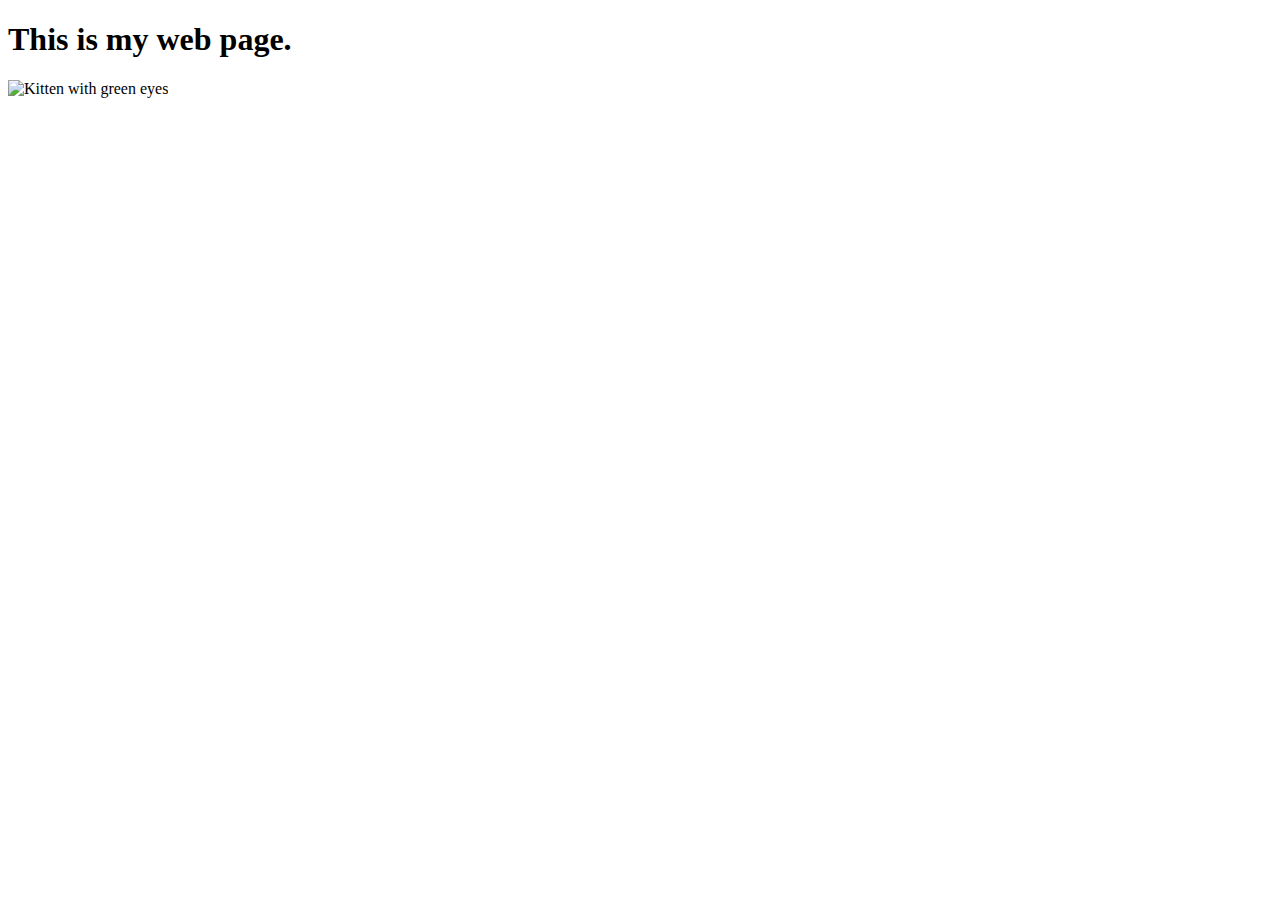
==== week02/index.html @ 40f78b4e "added picture" ====
<!DOCTYPE HTML>
<html lang="en-US">
<head>
  <meta charset="UTF-8">
  <title>Week 02: Kitten</title>
  <link rel="stylesheet" type="text/css" href="style.css"> 
</head>
<body>
  <h1>This is my web page.</h1>
  <img src="https://itse1411.github.io/week02/kitten.jpg" alt="Kitten with green eyes"
  width="600" height="700">
</body>
</html>
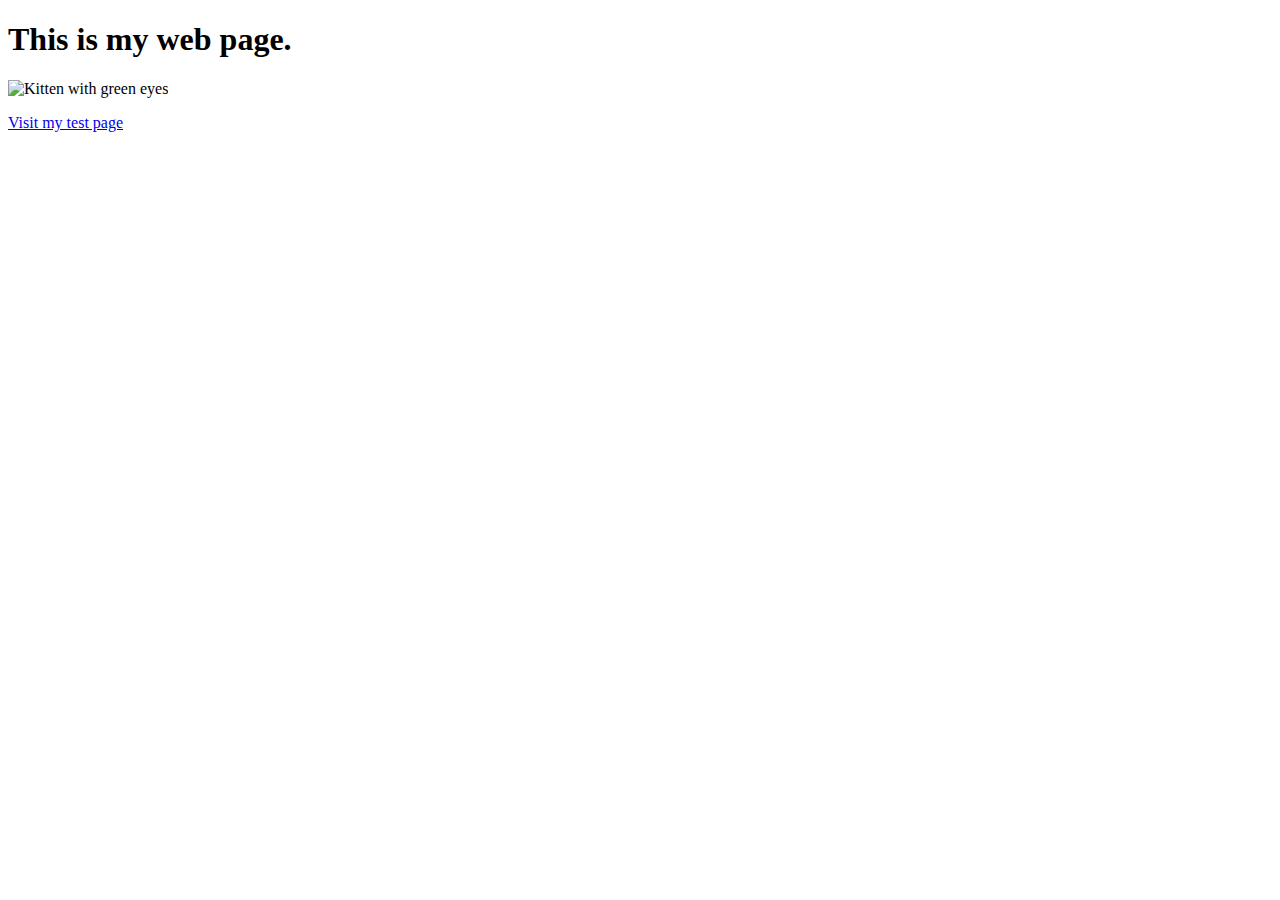
==== commit ce8597f8: "added links to navigate and fixed picture?" ====
--- a/week02/index.html
+++ b/week02/index.html
@@ -8,6 +8,7 @@
 <body>
   <h1>This is my web page.</h1>
   <img src="https://itse1411.github.io/week02/kitten.jpg" alt="Kitten with green eyes"
-  width="600" height="700">
+  width="350">
+  <p><a href="https://minchiee.github.io/week02/coding101.html">Visit my test page</a></p>
 </body>
 </html>